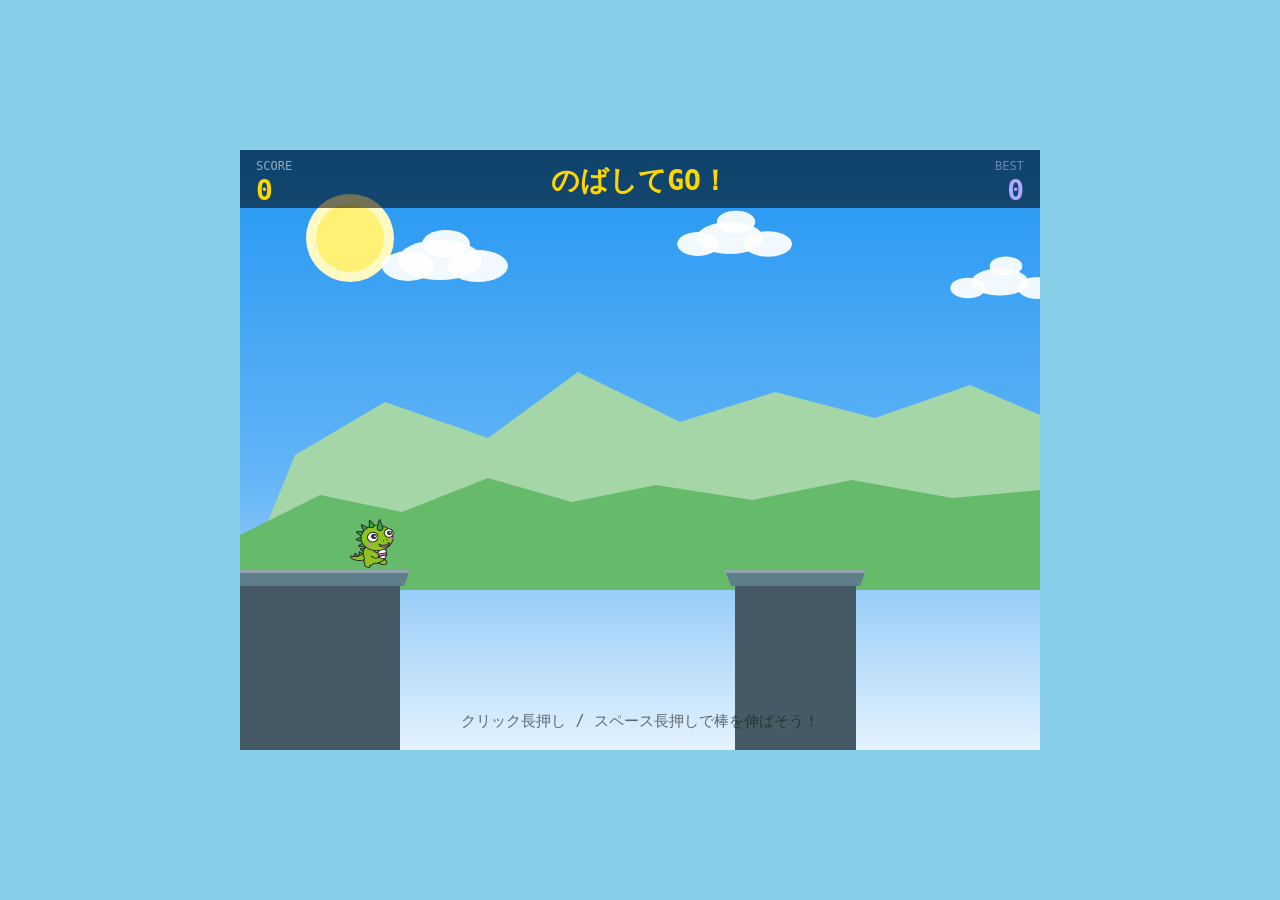
==== docs/nobashite/index.html @ 1b5cc733 "chinatatsu" ====
<!DOCTYPE html>
<html lang="ja">
<head>
  <meta charset="UTF-8">
  <title>のばしてGO！</title>
  <style>
    * { margin: 0; padding: 0; box-sizing: border-box; }
    body {
      background: #87ceeb;
      display: flex;
      justify-content: center;
      align-items: center;
      min-height: 100vh;
    }
    canvas {
      display: block;
      cursor: pointer;
      user-select: none;
      -webkit-user-select: none;
      /* CSSの表示サイズを固定（内部解像度はJSでDPR倍に設定） */
      width:  800px;
      height: 600px;
    }
  </style>
</head>
<body>
<canvas id="gameCanvas" width="800" height="600"></canvas>
<script>
'use strict';

// ━━━━━━━━━━━━━━━━━━━━━━━━━━━━━━━━━━━━━━━━━━━━━━━━━
//  定数
// ━━━━━━━━━━━━━━━━━━━━━━━━━━━━━━━━━━━━━━━━━━━━━━━━━
const W = 800, H = 600;
const GROUND_Y    = 420;
const PLAT_HEIGHT = 200;
const NW = 52, NH = 52;    // 忍者の描画サイズ（画像の1:1比率に合わせて調整）
const POLE_T = 8;

const GROW_SPD   = 4;
const FALL_SPD   = 3.5;
const WALK_SPD   = 3.5;
const SCROLL_SPD = 5;
const GRAV       = 0.55;

const NINJA_REST_CX = 150;
const MIN_GAP = 80,  MAX_GAP = 340;
const MIN_PW  = 44,  MAX_PW  = 130;
const FIRST_PW = 160;
const MAX_POLE = 620;

// パララックス倍率（1.0 = 足場と同速、0に近いほどゆっくり）
const PAR_CLOUD    = 0.08;   // 雲
const PAR_FAR_MTN  = 0.18;   // 遠景の山
const PAR_NEAR_MTN = 0.32;   // 近景の山

// ━━━━━━━━━━━━━━━━━━━━━━━━━━━━━━━━━━━━━━━━━━━━━━━━━
//  ゲーム変数
// ━━━━━━━━━━━━━━━━━━━━━━━━━━━━━━━━━━━━━━━━━━━━━━━━━
let state;
let platforms;
let camX;
let targetCamX;
let pole;
let poleBase;
let ninja;
let walkTarget;
let score, best;
let wFrame;

const ri  = (a, b) => Math.floor(Math.random() * (b - a + 1) + a);
const w2c = wx   => wx - camX;

// ━━━━━━━━━━━━━━━━━━━━━━━━━━━━━━━━━━━━━━━━━━━━━━━━━
//  画像の読み込み
// ━━━━━━━━━━━━━━━━━━━━━━━━━━━━━━━━━━━━━━━━━━━━━━━━━

// 忍者画像: aru01.png（静止・frame0）、aru02.png（歩き・frame1）
const imgNinja = [new Image(), new Image()];
imgNinja[0].src = 'aru01.png';
imgNinja[1].src = 'aru02.png';

// ━━━━━━━━━━━━━━━━━━━━━━━━━━━━━━━━━━━━━━━━━━━━━━━━━
//  効果音
// ━━━━━━━━━━━━━━━━━━━━━━━━━━━━━━━━━━━━━━━━━━━━━━━━━
const seNobi    = new Audio('nobi.mp3');    // 棒を伸ばす音（ループ）
seNobi.loop = true;

const seHashiru = new Audio('hashiru.mp3'); // 走る音（ループ）
seHashiru.loop = true;

const seTon     = new Audio('ton.mp3');     // 棒が着地する音（単発）
const seCoin    = new Audio('coin.mp3');    // ゲームオーバー音（単発）

function nobiSoundPlay()  { seNobi.currentTime = 0; seNobi.play().catch(() => {}); }
function nobiSoundStop()  { seNobi.pause(); seNobi.currentTime = 0; }
function walkSoundPlay()  { seHashiru.currentTime = 0; seHashiru.play().catch(() => {}); }
function walkSoundStop()  { seHashiru.pause(); seHashiru.currentTime = 0; }
function playSE(audio)    { audio.currentTime = 0; audio.play().catch(() => {}); }

// ━━━━━━━━━━━━━━━━━━━━━━━━━━━━━━━━━━━━━━━━━━━━━━━━━
//  描画関数
//  ★画像に差し替える際は各関数の中身を書き換えてください★
// ━━━━━━━━━━━━━━━━━━━━━━━━━━━━━━━━━━━━━━━━━━━━━━━━━

// ── パララックス山ヘルパー ────────────────────────────
// points: [[x,y], ...] — x は 0〜W の範囲で定義
// shift:  カメラ移動量に parallaxRate を掛けた値（正方向に流れる）
function drawMtnLayer(g, color, points, shift) {
  const off = ((shift % W) + W) % W;   // 0..W-1 に正規化
  g.fillStyle = color;
  // -1, 0, +1 の3タイル分描くと隙間が出ない
  for (let t = -1; t <= 1; t++) {
    const dx = -off + t * W;
    if (dx >= W || dx + W <= 0) continue;
    g.beginPath();
    g.moveTo(dx, GROUND_Y + 20);
    for (const [px, py] of points) g.lineTo(dx + px, py);
    g.lineTo(dx + W, GROUND_Y + 20);
    g.closePath();
    g.fill();
  }
}

/**
 * 背景（昼の青空・雲・山並み）を描画
 * @param {number} bgCamX  現在のカメラX（パララックス計算に使用）
 * 差し替え例: g.drawImage(bgImage, 0, 0, W, H);
 */
function drawBackground(g, bgCamX) {
  // 青空グラデーション（固定）
  const sky = g.createLinearGradient(0, 0, 0, H);
  sky.addColorStop(0,    '#2196f3');
  sky.addColorStop(0.55, '#64b5f6');
  sky.addColorStop(1,    '#e3f2fd');
  g.fillStyle = sky;
  g.fillRect(0, 0, W, H);

  // 太陽（ごくわずかにパララックス: 0.02）
  const sunX = 110 - bgCamX * 0.02;
  g.fillStyle = '#fff9c4';
  g.beginPath(); g.arc(sunX, 88, 44, 0, Math.PI * 2); g.fill();
  g.fillStyle = '#fff176';
  g.beginPath(); g.arc(sunX, 88, 34, 0, Math.PI * 2); g.fill();

  // 雲（パララックス PAR_CLOUD）
  // 雲は "基準X" をワールド座標で定義してラップ
  const CLOUD_PERIOD = 1400; // この幅で雲が一周する
  const cloudDefs = [
    { bx: 200,  cy: 110, sc: 1.00 },
    { bx: 490,  cy: 88,  sc: 0.80 },
    { bx: 760,  cy: 132, sc: 0.68 },
    { bx: 1060, cy: 102, sc: 0.90 },
    { bx: 1300, cy: 122, sc: 0.72 },
  ];
  function drawCloud(cx, cy, sc) {
    g.fillStyle = 'rgba(255,255,255,0.93)';
    g.beginPath(); g.ellipse(cx,       cy,      sc*42, sc*20, 0, 0, Math.PI * 2); g.fill();
    g.beginPath(); g.ellipse(cx - 32,  cy + 6,  sc*26, sc*15, 0, 0, Math.PI * 2); g.fill();
    g.beginPath(); g.ellipse(cx + 38,  cy + 6,  sc*30, sc*16, 0, 0, Math.PI * 2); g.fill();
    g.beginPath(); g.ellipse(cx + 6,   cy - 16, sc*24, sc*14, 0, 0, Math.PI * 2); g.fill();
  }
  const cloudShift = bgCamX * PAR_CLOUD;
  for (const cl of cloudDefs) {
    // ラップしながら描画（CLOUD_PERIOD周期）
    let cx = ((cl.bx - cloudShift) % CLOUD_PERIOD + CLOUD_PERIOD) % CLOUD_PERIOD;
    for (const drawX of [cx, cx - CLOUD_PERIOD]) {
      if (drawX > -180 && drawX < W + 180) drawCloud(drawX, cl.cy, cl.sc);
    }
  }

  // 遠景の山（薄緑、パララックス PAR_FAR_MTN）
  drawMtnLayer(g, '#a5d6a7',
    [[55,305],[145,252],[248,288],[338,222],[440,272],[535,242],[635,268],[730,235],[800,265]],
    bgCamX * PAR_FAR_MTN);

  // 近景の山（濃緑、パララックス PAR_NEAR_MTN）
  drawMtnLayer(g, '#66bb6a',
    [[0,385],[80,345],[162,362],[248,328],[332,352],[416,335],[512,350],[612,330],[712,348],[800,340]],
    bgCamX * PAR_NEAR_MTN);
}

/**
 * 足場（瓦屋根）を描画 ── シンプルなベタ塗りのみ
 * @param {number} cx  足場左端のキャンバスX
 * @param {number} pw  足場の幅
 * 差し替え例: g.drawImage(roofImage, cx, GROUND_Y, pw, PLAT_HEIGHT);
 */
function drawPlatform(g, cx, pw) {
  // 柱の本体
  g.fillStyle = '#455a64';
  g.fillRect(cx, GROUND_Y, pw, PLAT_HEIGHT);

  // 軒先（台形）
  const oh = 10;
  g.fillStyle = '#607d8b';
  g.beginPath();
  g.moveTo(cx - oh,          GROUND_Y);
  g.lineTo(cx + pw + oh,     GROUND_Y);
  g.lineTo(cx + pw + oh - 6, GROUND_Y + 16);
  g.lineTo(cx - oh + 6,      GROUND_Y + 16);
  g.closePath();
  g.fill();

  // 軒先の上縁ハイライト
  g.fillStyle = '#90a4ae';
  g.fillRect(cx - oh, GROUND_Y, pw + oh * 2, 3);
}

/**
 * 竹の棒（橋）を描画
 * @param {number} bx   棒の根元キャンバスX
 * @param {number} by   棒の根元Y（= GROUND_Y）
 * @param {number} len  棒の長さ
 * @param {number} ang  角度 0=上向き, 90=右向き
 * 差し替え例: 回転行列はそのままに g.drawImage(poleImage, ...) へ置き換える
 */
function drawPole(g, bx, by, len, ang) {
  if (len <= 0) return;
  g.save();
  g.translate(bx, by);
  g.rotate((-90 + ang) * Math.PI / 180);

  g.fillStyle = 'rgba(0,0,0,0.22)';
  g.fillRect(2, -POLE_T / 2 + 2, len, POLE_T);

  const seg = 22;
  const nseg = Math.ceil(len / seg);
  for (let i = 0; i < nseg; i++) {
    const sx = i * seg, sw = Math.min(seg, len - sx);
    g.fillStyle = i % 2 === 0 ? '#4e8e4e' : '#468448';
    g.fillRect(sx, -POLE_T / 2, sw, POLE_T);
  }
  g.strokeStyle = '#2d5e2d'; g.lineWidth = 2.5;
  for (let i = 1; i < nseg; i++) {
    const nx = i * seg; if (nx >= len) break;
    g.beginPath(); g.moveTo(nx, -POLE_T / 2 - 1); g.lineTo(nx, POLE_T / 2 + 1); g.stroke();
  }
  g.fillStyle = 'rgba(200,255,150,0.18)';
  g.fillRect(0, -POLE_T / 2, len, POLE_T * 0.38);
  g.restore();
}

/**
 * 忍者を描画
 * @param {number} cx   忍者の右端キャンバスX（棒の根元位置）
 * @param {number} y    忍者の上端Y
 * @param {number} fr   歩行フレーム: 0 = aru01.png（静止 or 偶数フレーム）
 *                                    1 = aru02.png（奇数フレーム）
 *
 * 画像が読み込まれていれば自動的に使用し、未読み込みの場合はシェイプで描画します。
 * 画像のサイズ・位置を調整する場合は NW / NH 定数を変更してください。
 */
function drawNinja(g, cx, y, fr) {
  const nx  = cx - NW;
  const img = imgNinja[fr];

  // 画像が読み込み済みであれば使用（高品質スケーリング）
  if (img.complete && img.naturalWidth > 0) {
    g.imageSmoothingEnabled  = true;
    g.imageSmoothingQuality  = 'high';
    g.drawImage(img, nx, y, NW, NH);
    return;
  }

  // ── フォールバック: シェイプ描画 ──────────────────
  g.fillStyle = '#14142e';
  g.fillRect(nx,     y + 12, NW,     NH - 12);
  g.fillRect(nx + 2, y,      NW - 4, 14);
  g.fillStyle = '#cc2222';
  g.fillRect(nx + 3,  y + 5, 5, 3);
  g.fillRect(nx + 13, y + 5, 5, 3);
  g.fillStyle = '#ffcccc';
  g.fillRect(nx + 4,  y + 5, 3, 2);
  g.fillRect(nx + 14, y + 5, 3, 2);
  g.fillStyle = '#990000';
  g.fillRect(nx, y + 20, NW, 4);
  const la = fr === 0 ? 0 : 5;
  g.fillStyle = '#0c0c26';
  g.fillRect(nx + 2,       y + NH - 13, 8, 13 - la);
  g.fillRect(nx + NW - 10, y + NH - 13, 8, 10 + (la * 0.5 | 0));
  g.strokeStyle = '#282848'; g.lineWidth = 1;
  g.strokeRect(nx + 0.5, y + 0.5, NW - 1, NH - 1);
}

/**
 * HUD（スコア・タイトル）を描画
 */
function drawHUD(g) {
  g.fillStyle = 'rgba(0,0,0,0.55)';
  g.fillRect(0, 0, W, 58);

  g.fillStyle = '#ffd700';
  g.font = 'bold 28px "MS Gothic","Hiragino Kaku Gothic Pro",monospace';
  g.textAlign = 'center';
  g.fillText('のばしてGO！', W / 2, 40);

  g.textAlign = 'left';
  g.fillStyle = 'rgba(255,255,255,0.55)';
  g.font = '12px monospace';
  g.fillText('SCORE', 16, 20);
  g.fillStyle = '#ffd700';
  g.font = 'bold 28px monospace';
  g.fillText(score, 16, 50);

  g.textAlign = 'right';
  g.fillStyle = 'rgba(180,180,255,0.55)';
  g.font = '12px monospace';
  g.fillText('BEST', W - 16, 20);
  g.fillStyle = '#aaaaff';
  g.font = 'bold 28px monospace';
  g.fillText(best, W - 16, 50);

  g.textAlign = 'left';
}

/**
 * 操作ガイド（idle時）を描画
 */
function drawGuide(g) {
  g.fillStyle = 'rgba(30,30,30,0.65)';
  g.font = '15px "MS Gothic","Hiragino Kaku Gothic Pro",monospace';
  g.textAlign = 'center';
  g.fillText('クリック長押し / スペース長押しで棒を伸ばそう！', W / 2, H - 24);
  g.textAlign = 'left';
}

/**
 * ゲームオーバー画面を描画
 */
function drawGameOver(g) {
  g.fillStyle = 'rgba(0,0,0,0.72)';
  g.fillRect(0, 0, W, H);

  const pw = 420, ph = 270;
  const px = (W - pw) / 2, py = (H - ph) / 2;

  g.fillStyle = '#0b0b20';
  g.fillRect(px, py, pw, ph);
  g.strokeStyle = '#cc3333'; g.lineWidth = 3; g.strokeRect(px, py, pw, ph);
  g.strokeStyle = '#ffd700'; g.lineWidth = 1; g.strokeRect(px + 4, py + 4, pw - 8, ph - 8);

  g.fillStyle = '#cc3333';
  g.font = 'bold 48px "MS Gothic",monospace';
  g.textAlign = 'center';
  g.fillText('GAME OVER', W / 2, py + 68);

  g.fillStyle = '#ffffff';
  g.font = '22px "MS Gothic",monospace';
  g.fillText('スコア: ' + score, W / 2, py + 114);

  if (score > 0 && score >= best) {
    g.fillStyle = '#ffd700';
    g.font = 'bold 16px "MS Gothic",monospace';
    g.fillText('★ NEW RECORD! ★', W / 2, py + 144);
  }

  const bw = 220, bh = 52;
  const bx = (W - bw) / 2, by = py + ph - 80;
  g.fillStyle = '#ffd700'; g.fillRect(bx, by, bw, bh);
  g.fillStyle = '#0b0b20';
  g.font = 'bold 22px "MS Gothic",monospace';
  g.fillText('もう一度遊ぶ', W / 2, by + 35);

  g.fillStyle = 'rgba(200,200,255,0.55)';
  g.font = '13px "MS Gothic",monospace';
  g.fillText('クリック / スペースキー でリトライ', W / 2, py + ph - 12);

  g.textAlign = 'left';
}

// ━━━━━━━━━━━━━━━━━━━━━━━━━━━━━━━━━━━━━━━━━━━━━━━━━
//  ゲームロジック
// ━━━━━━━━━━━━━━━━━━━━━━━━━━━━━━━━━━━━━━━━━━━━━━━━━

function addPlatform() {
  const last = platforms[platforms.length - 1];
  platforms.push({ x: last.x + last.w + ri(MIN_GAP, MAX_GAP), w: ri(MIN_PW, MAX_PW) });
}

function initGame() {
  nobiSoundStop();
  walkSoundStop();
  state      = 'idle';
  score      = 0;
  camX       = 0;
  targetCamX = 0;
  pole       = { len: 0, angle: 0 };
  poleBase   = 0;
  walkTarget = 0;
  wFrame     = 0;
  platforms  = [{ x: 0, w: FIRST_PW }];
  addPlatform();
  ninja = { wx: FIRST_PW, y: GROUND_Y - NH, vy: 0 };
}

function hitTest() {
  const tip = poleBase + pole.len;
  const np  = platforms[1];
  return tip >= np.x && tip <= np.x + np.w;
}

// ━━━━━━━━━━━━━━━━━━━━━━━━━━━━━━━━━━━━━━━━━━━━━━━━━
//  各ステートの更新処理
// ━━━━━━━━━━━━━━━━━━━━━━━━━━━━━━━━━━━━━━━━━━━━━━━━━

function updGrowing() {
  pole.len = Math.min(pole.len + GROW_SPD, MAX_POLE);
}

function updFalling() {
  pole.angle = Math.min(pole.angle + FALL_SPD, 90);
  if (pole.angle >= 90) {
    playSE(seTon);
    if (hitTest()) {
      state      = 'walk_ok';
      walkTarget = platforms[1].x + platforms[1].w;
    } else {
      state      = 'walk_fail';
      walkTarget = poleBase + pole.len;
    }
    walkSoundPlay();
  }
}

function updWalkOk() {
  wFrame   = (Date.now() / 130 | 0) % 2;
  ninja.wx = Math.min(ninja.wx + WALK_SPD, walkTarget);
  if (ninja.wx >= walkTarget) {
    walkSoundStop();
    score++;
    if (score > best) best = score;
    platforms.shift();
    addPlatform();
    targetCamX = ninja.wx - NINJA_REST_CX;
    pole.len   = 0;
    pole.angle = 0;
    state      = 'scrolling';
  }
}

function updWalkFail() {
  wFrame   = (Date.now() / 130 | 0) % 2;
  ninja.wx = Math.min(ninja.wx + WALK_SPD, walkTarget);
  if (ninja.wx >= walkTarget) {
    walkSoundStop();
    ninja.vy = 0;
    state    = 'drop';
  }
}

function updScrolling() {
  const d = targetCamX - camX;
  if (Math.abs(d) <= SCROLL_SPD) {
    camX   = targetCamX;
    wFrame = 0;
    state  = 'idle';
  } else {
    camX += SCROLL_SPD;
  }
}

function updDrop() {
  ninja.vy += GRAV;
  ninja.y  += ninja.vy;
  ninja.wx += WALK_SPD * 0.35;
  if (ninja.y > H + 80) {
    pole.len = 0;
    state    = 'over';
    playSE(seCoin);  // ゲームオーバー確定の瞬間に1回だけ再生
  }
}

function update() {
  if (state === 'growing')   updGrowing();
  if (state === 'falling')   updFalling();
  if (state === 'walk_ok')   updWalkOk();
  if (state === 'walk_fail') updWalkFail();
  if (state === 'scrolling') updScrolling();
  if (state === 'drop')      updDrop();
}

// ━━━━━━━━━━━━━━━━━━━━━━━━━━━━━━━━━━━━━━━━━━━━━━━━━
//  レンダリング
// ━━━━━━━━━━━━━━━━━━━━━━━━━━━━━━━━━━━━━━━━━━━━━━━━━

function render(g) {
  g.clearRect(0, 0, W, H);

  // 背景にカメラXを渡してパララックス描画
  drawBackground(g, camX);

  for (const p of platforms) {
    const cx = w2c(p.x);
    if (cx + p.w > -30 && cx < W + 30) drawPlatform(g, cx, p.w);
  }

  if (pole.len > 0) drawPole(g, w2c(poleBase), GROUND_Y, pole.len, pole.angle);

  if (state !== 'over') drawNinja(g, w2c(ninja.wx), ninja.y, wFrame);

  drawHUD(g);
  if (state === 'idle') drawGuide(g);
  if (state === 'over') drawGameOver(g);
}

// ━━━━━━━━━━━━━━━━━━━━━━━━━━━━━━━━━━━━━━━━━━━━━━━━━
//  入力処理
// ━━━━━━━━━━━━━━━━━━━━━━━━━━━━━━━━━━━━━━━━━━━━━━━━━

function onInputStart() {
  if (state === 'idle') {
    state      = 'growing';
    pole.len   = 0;
    pole.angle = 0;
    poleBase   = ninja.wx;
    nobiSoundPlay();   // 棒を伸ばし始めたら nobi.mp3 ループ開始
  } else if (state === 'over') {
    initGame();
  }
}

function onInputEnd() {
  if (state === 'growing') {
    nobiSoundStop();   // 離した瞬間に nobi.mp3 を停止
    state = 'falling';
  }
}

// ━━━━━━━━━━━━━━━━━━━━━━━━━━━━━━━━━━━━━━━━━━━━━━━━━
//  メインループ・初期化
// ━━━━━━━━━━━━━━━━━━━━━━━━━━━━━━━━━━━━━━━━━━━━━━━━━

window.addEventListener('load', () => {
  const cv = document.getElementById('gameCanvas');
  const g  = cv.getContext('2d');

  // ── 高DPI（Retina）対応 ──────────────────────────────
  // Canvas内部の物理ピクセル数をdevicePixelRatio倍にし、
  // コンテキストを同倍率でスケールすることで論理座標系（800×600）は変えずに
  // Retinaで鮮明に描画できる。
  const dpr = window.devicePixelRatio || 1;
  cv.width  = W * dpr;
  cv.height = H * dpr;
  g.scale(dpr, dpr);

  // imageSmoothingを一度ここで設定（save/restoreで復元されるため各描画前にも設定）
  g.imageSmoothingEnabled = true;
  g.imageSmoothingQuality = 'high';

  cv.addEventListener('mousedown',  e => { if (e.button === 0) onInputStart(); });
  cv.addEventListener('mouseup',    e => { if (e.button === 0) onInputEnd(); });
  cv.addEventListener('mouseleave', () => onInputEnd());

  document.addEventListener('keydown', e => {
    if (e.code === 'Space') { e.preventDefault(); if (!e.repeat) onInputStart(); }
  });
  document.addEventListener('keyup', e => {
    if (e.code === 'Space') onInputEnd();
  });

  best = 0;
  initGame();

  (function loop() {
    update();
    render(g);
    requestAnimationFrame(loop);
  })();
});
</script>
</body>
</html>
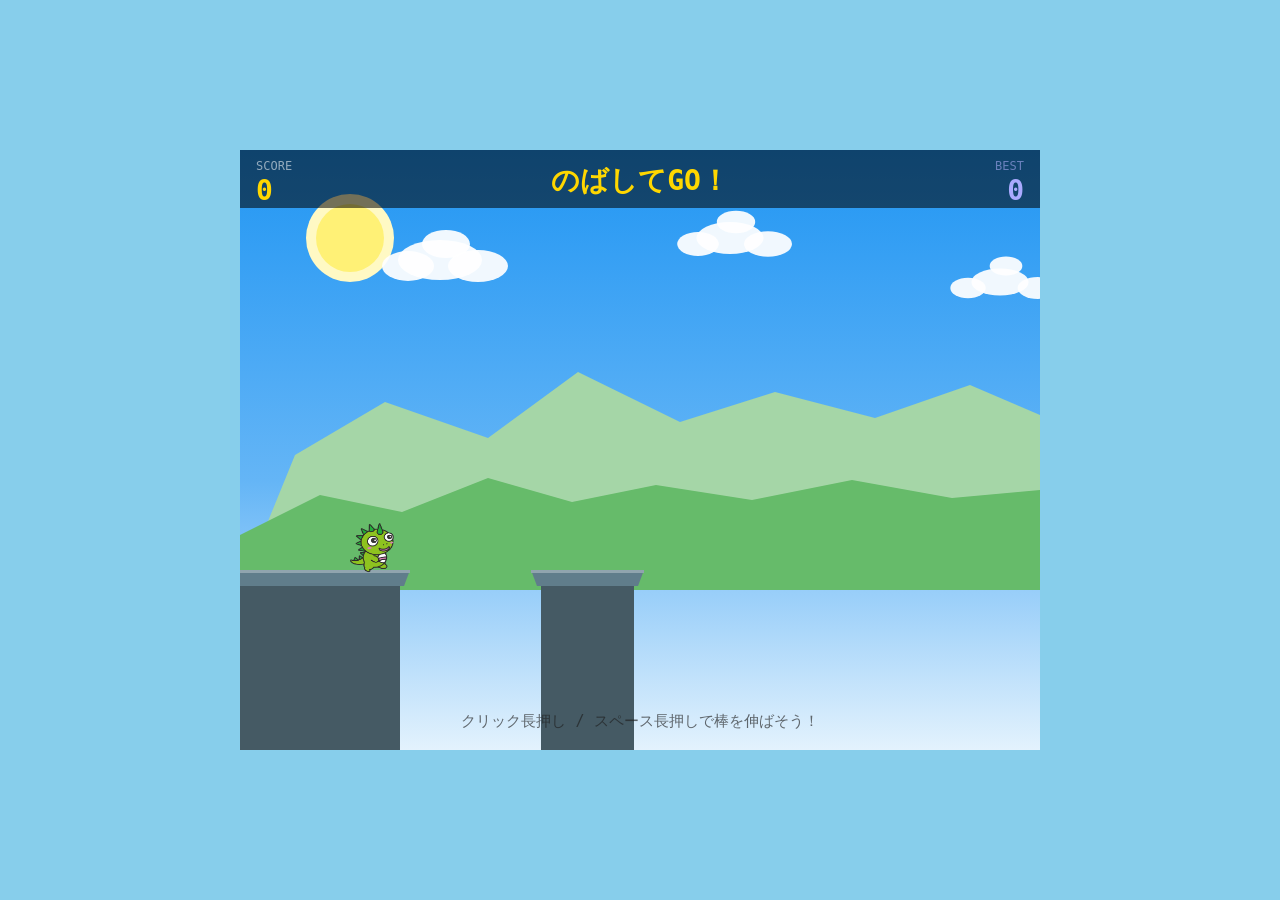
==== commit c978fcb6: "china" ====
--- a/docs/nobashite/index.html
+++ b/docs/nobashite/index.html
@@ -484,6 +484,28 @@
 //  レンダリング
 // ━━━━━━━━━━━━━━━━━━━━━━━━━━━━━━━━━━━━━━━━━━━━━━━━━
 
+// ━━━━━━━━━━━━━━━━━━━━━━━━━━━━━━━━━━━━━━━━━━━━━━━━━
+//  レンダリング
+// ━━━━━━━━━━━━━━━━━━━━━━━━━━━━━━━━━━━━━━━━━━━━━━━━━
+
+// 屋根（足場）上にいるときは主人公を少し下げるオフセット
+const ROOF_Y_OFFSET = 4;
+
+function calcNinjaDrawY() {
+  // 落下中やゲームオーバー時は通常の y を使う
+  if (state === 'drop' || state === 'over') return ninja.y;
+
+  // 足場の上にいるかどうか判定（wx は忍者の右端ワールド座標）
+  for (const p of platforms) {
+    if (ninja.wx >= p.x && ninja.wx <= p.x + p.w) {
+      // 足場の屋根の上にいるとみなす
+      return GROUND_Y - NH + ROOF_Y_OFFSET;
+    }
+  }
+
+  return ninja.y;
+}
+
 function render(g) {
   g.clearRect(0, 0, W, H);
 
@@ -497,7 +519,10 @@
 
   if (pole.len > 0) drawPole(g, w2c(poleBase), GROUND_Y, pole.len, pole.angle);
 
-  if (state !== 'over') drawNinja(g, w2c(ninja.wx), ninja.y, wFrame);
+  if (state !== 'over') {
+    const drawY = calcNinjaDrawY();
+    drawNinja(g, w2c(ninja.wx), drawY, wFrame);
+  }
 
   drawHUD(g);
   if (state === 'idle') drawGuide(g);
